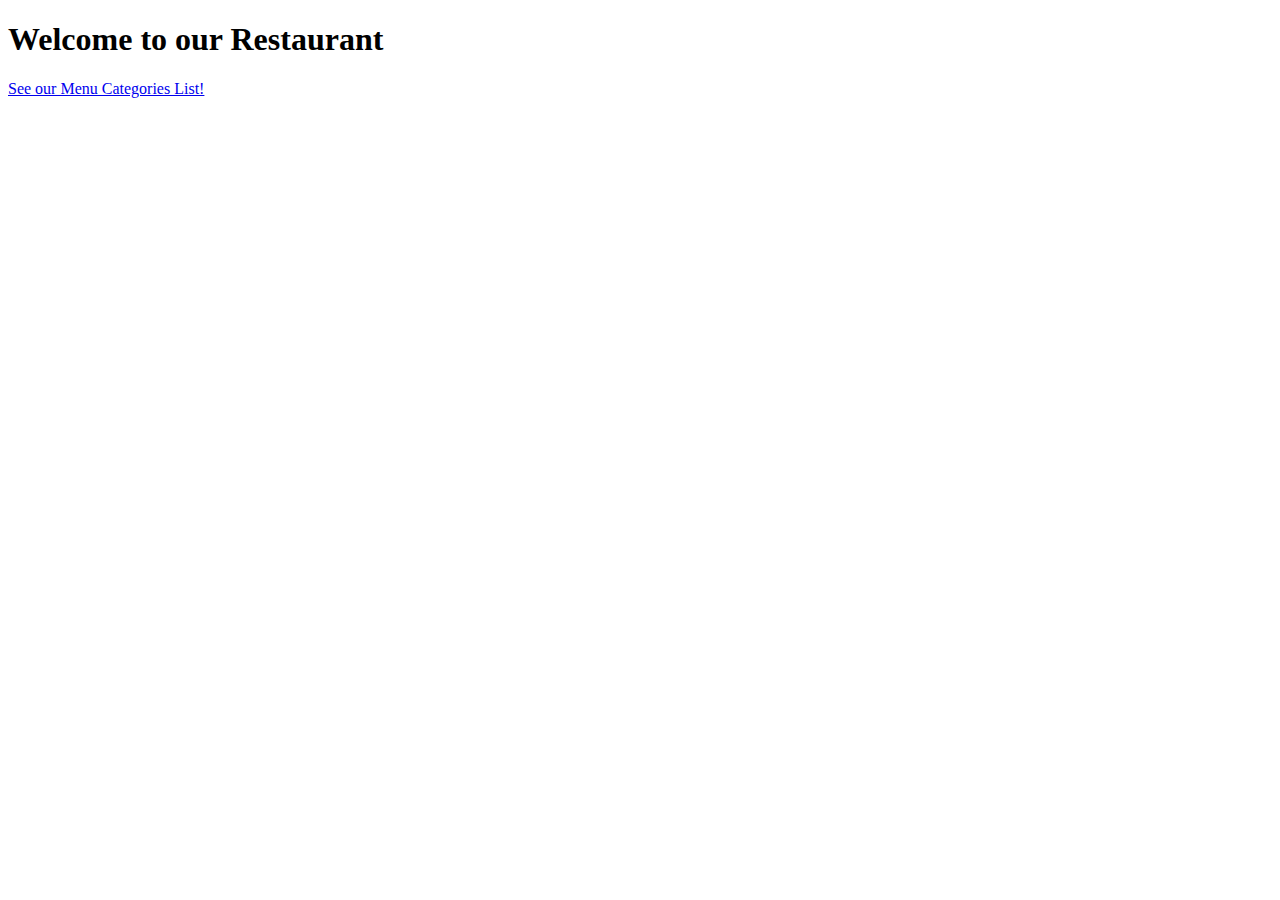
==== index.html @ 623fcbb8 "Assigment 4 Solution" ====
<!DOCTYPE html>
<html ng-app='MenuApp'>
<head>
  <meta charset="utf-8">
  <base href="/">
  <link href="styles.css" type="text/css">
  <title>Menu App</title>
</head>
<body>

  <ui-view></ui-view>

  <!-- Libraries -->
  <script src="lib/angular.min.js"></script>
  <script src="lib/angular-ui-router.min.js"></script>

  <!-- Modules -->
  <script src="src/menuapp/data.module.js"></script>
  <script src="src/menuapp/menuapp.module.js"></script>

  <!-- Routes -->
  <script src="src/route.js"></script>

  <!-- 'ShoppingList' module artifacts -->
  <script src="src/menuapp/components/categories.component.js"></script>
  <script src="src/menuapp/components/items.component.js"></script>
  <script src="src/menuapp/controllers/categories.controller.js"></script>
  <script src="src/menuapp/controllers/items.controller.js"></script>
  <script src="src/menuapp/services/menudata.service.js"></script>


</body>
</html>
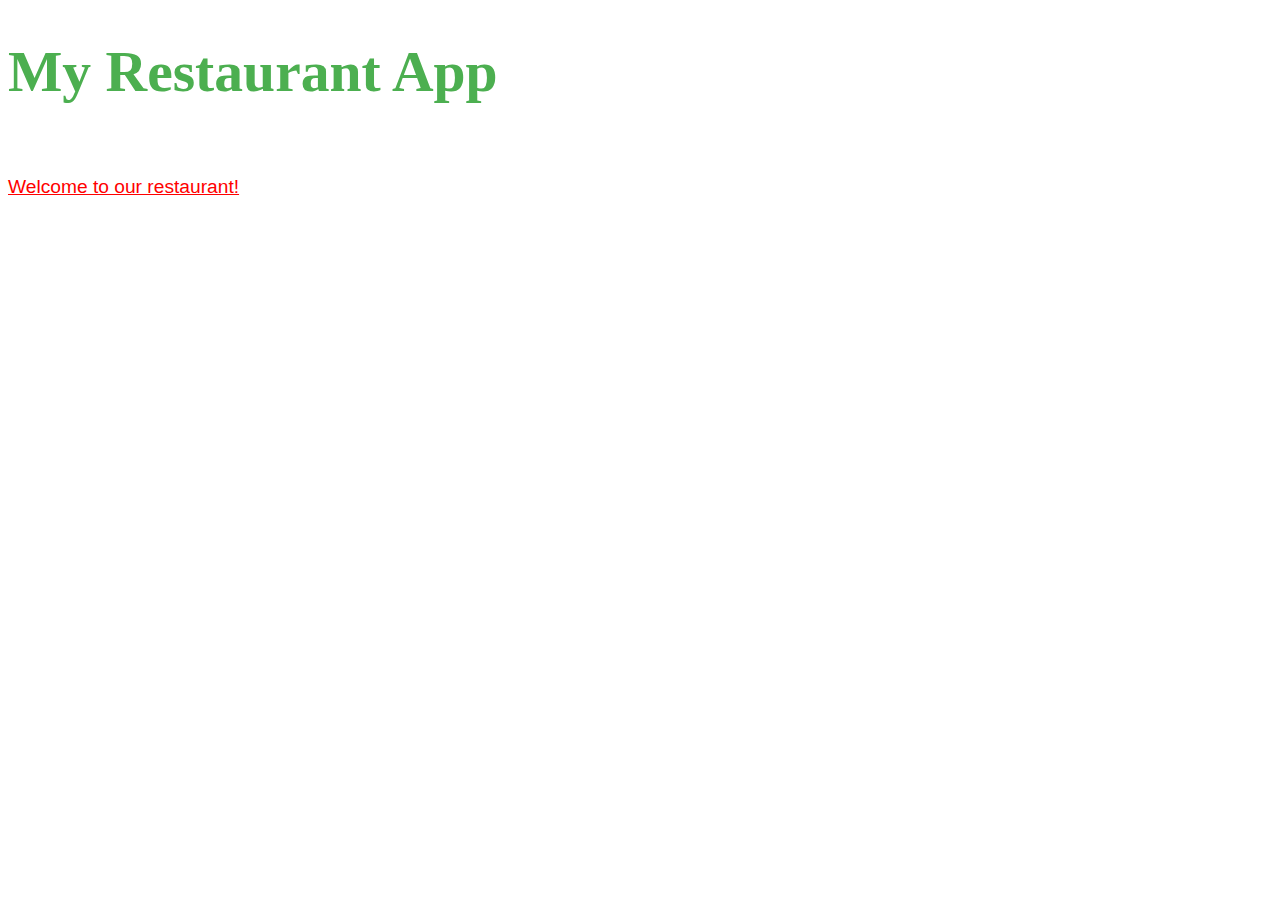
==== commit 0c9be98b: "Assignment 4 solution." ====
--- a/index.html
+++ b/index.html
@@ -1,33 +1,38 @@
 <!DOCTYPE html>
 <html ng-app='MenuApp'>
-<head>
-  <meta charset="utf-8">
-  <base href="/">
-  <link href="styles.css" type="text/css">
-  <title>Menu App</title>
-</head>
-<body>
+  <head>
+    <meta charset="utf-8">
+    <link rel="stylesheet" href="css/styles.css">
+    <title>Menu App</title>
+  </head>
+  <body>
+    <h1>My Restaurant App</h1>
 
-  <ui-view></ui-view>
+    <ui-view></ui-view>
 
-  <!-- Libraries -->
-  <script src="lib/angular.min.js"></script>
-  <script src="lib/angular-ui-router.min.js"></script>
-
-  <!-- Modules -->
-  <script src="src/menuapp/data.module.js"></script>
-  <script src="src/menuapp/menuapp.module.js"></script>
-
-  <!-- Routes -->
-  <script src="src/route.js"></script>
-
-  <!-- 'ShoppingList' module artifacts -->
-  <script src="src/menuapp/components/categories.component.js"></script>
-  <script src="src/menuapp/components/items.component.js"></script>
-  <script src="src/menuapp/controllers/categories.controller.js"></script>
-  <script src="src/menuapp/controllers/items.controller.js"></script>
-  <script src="src/menuapp/services/menudata.service.js"></script>
+    <!-- Libraries -->
+    <script src="lib/angular.min.js"></script>
+    <script src="lib/angular-ui-router.min.js"></script>
 
 
-</body>
+    <!-- Modules -->
+    <script src="src/menuapp/menuapp.module.js"></script>
+	<script src="src/menuapp/data.module.js"></script>
+
+    <!-- Routes -->
+	<script src="src/routes.js"></script>
+
+
+    <script src="src/menuapp/categories.component.js"></script>
+    <script src="src/menuapp/items.component.js"></script>
+
+
+	<!-- 'menuapp' module artifacts -->
+    <script src="src/menuapp/menudata.service.js"></script>
+    <script src="src/menuapp/categories.controller.js"></script>
+    <script src="src/menuapp/item-detail.controller.js"></script>
+
+
+
+  </body>
 </html>
--- a/css/styles.css
+++ b/css/styles.css
@@ -0,0 +1,56 @@
+body {
+  font-size: 1.2em;
+  font-family: sans-serif;
+  font-weight: 100;
+  
+}
+h1 {
+    color: #4caf50;
+    font-family: verdana;
+    font-size: 300%;
+}
+.home{
+text-align: center;
+vertical-align: middle;
+line-height: 90px;   
+}
+.error {
+  color: red;
+  font-weight: bold;
+  display: none;
+}
+
+.loading-icon {
+  position: absolute;
+  left: 50%;
+  top: 10px;
+}
+
+li[ui-sref]:hover {
+  display: inline-block;
+  cursor: pointer;
+  border: dotted hotpink 1px;
+  padding-left: 5px;
+  padding-right: 5px;
+  color:green;
+  font-family: sans-serif;
+}
+
+a:link {
+    color: red;
+}
+
+/* visited link */
+a:visited {
+    color: green;
+}
+
+/* mouse over link */
+a:hover {
+    color: hotpink;
+}
+
+/* selected link */
+a:active {
+    color: blue;
+}